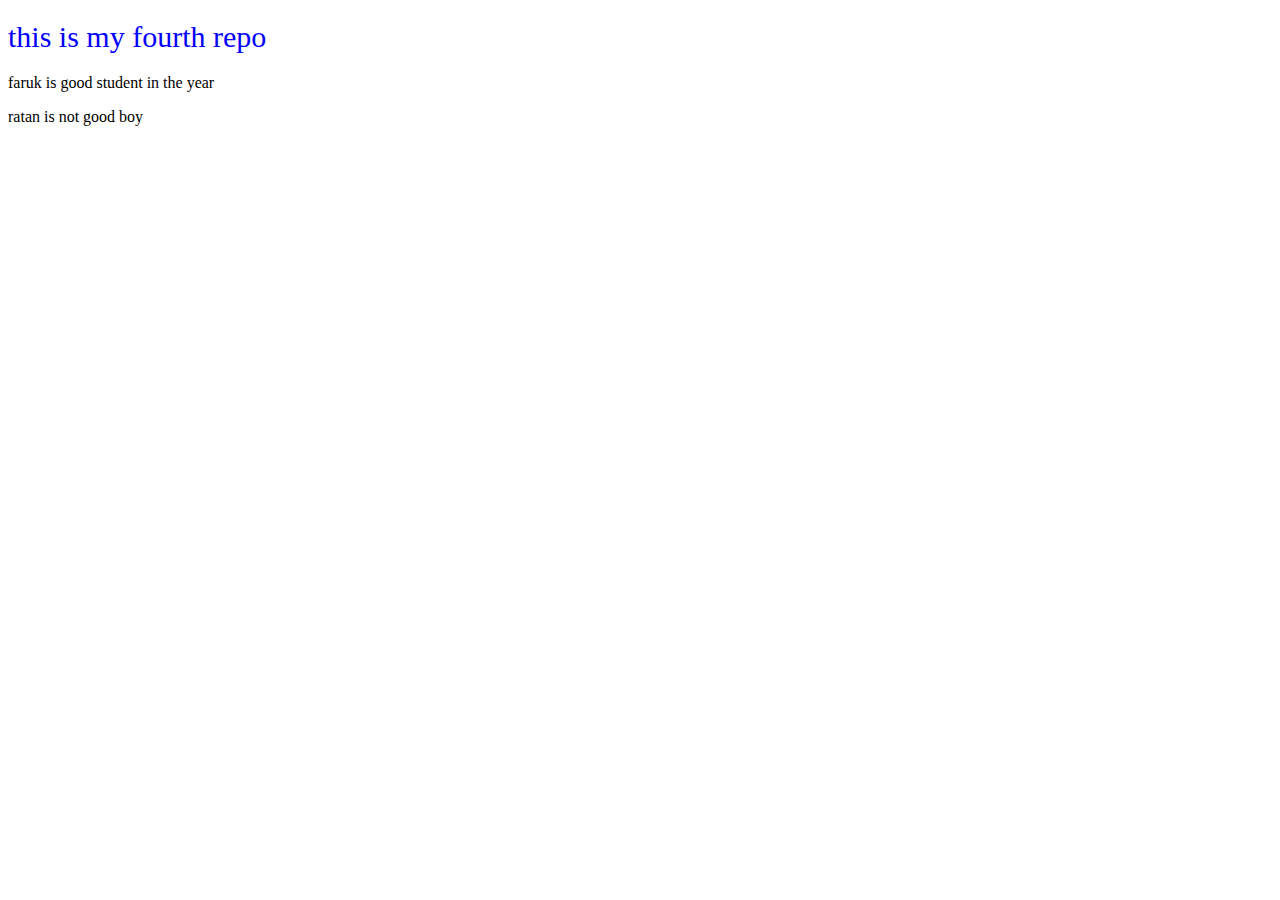
==== index.html @ 9f6128bf "new pic add" ====
<!DOCTYPE html>
<html lang="en">
  <head>
    <meta charset="UTF-8" />
    <meta http-equiv="X-UA-Compatible" content="IE=edge" />
    <meta name="viewport" content="width=device-width, initial-scale=1.0" />
    <title>my fourth repo</title>
    <link rel="stylesheet" href="style.css" />
  </head>
  <body>
    <h1>this is my fourth repo</h1>
    <p>faruk is good student in the year</p>
    <p>ratan is not good boy</p>
  </body>
</html>
---- style.css ----
h1{
                  color: blue;
                  font-size: 30px;
                  font-weight: 400;
}
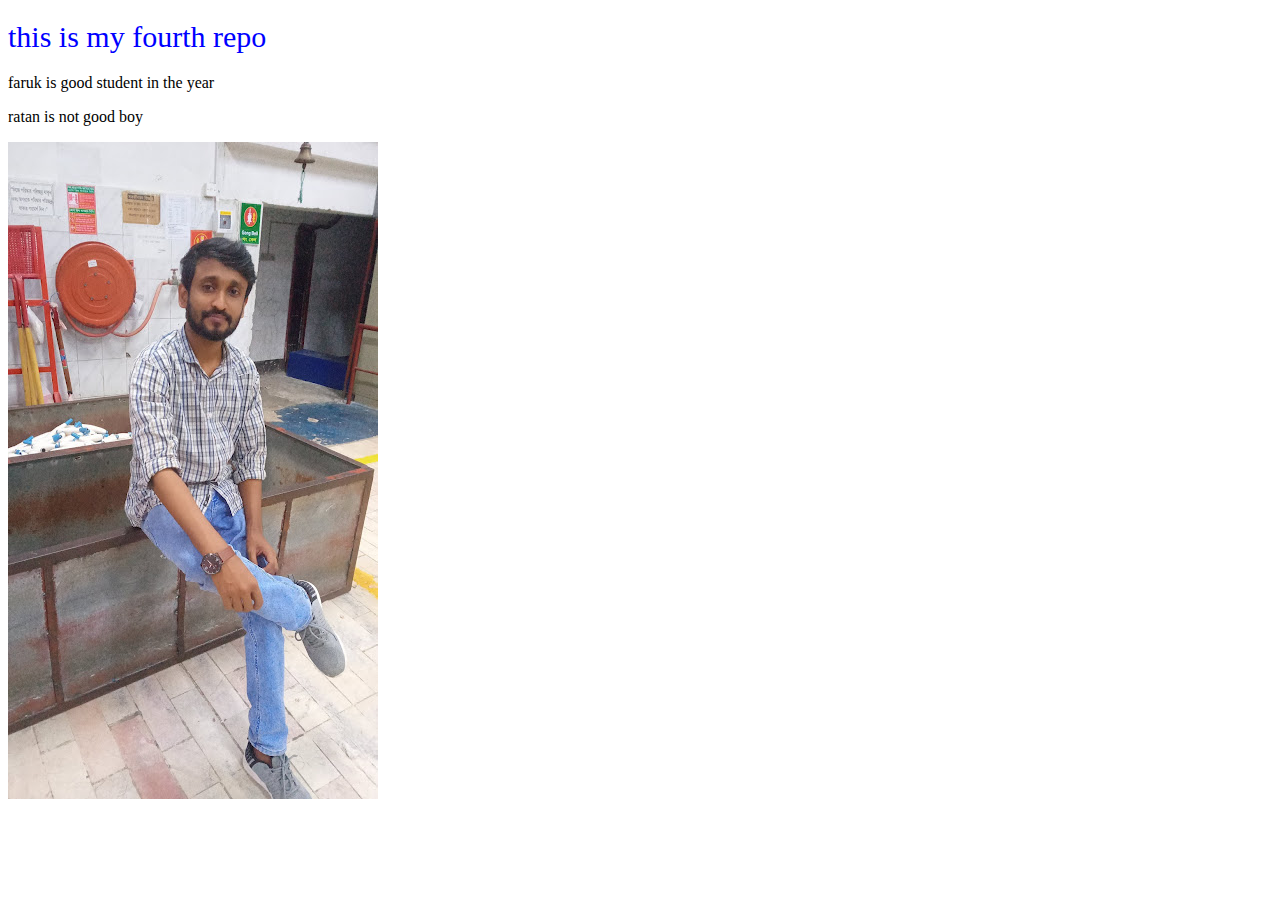
==== commit f2a8ab06: "photo" ====
--- a/index.html
+++ b/index.html
@@ -11,5 +11,6 @@
     <h1>this is my fourth repo</h1>
     <p>faruk is good student in the year</p>
     <p>ratan is not good boy</p>
+    <img src="rakib.jpg" alt="" />
   </body>
 </html>
